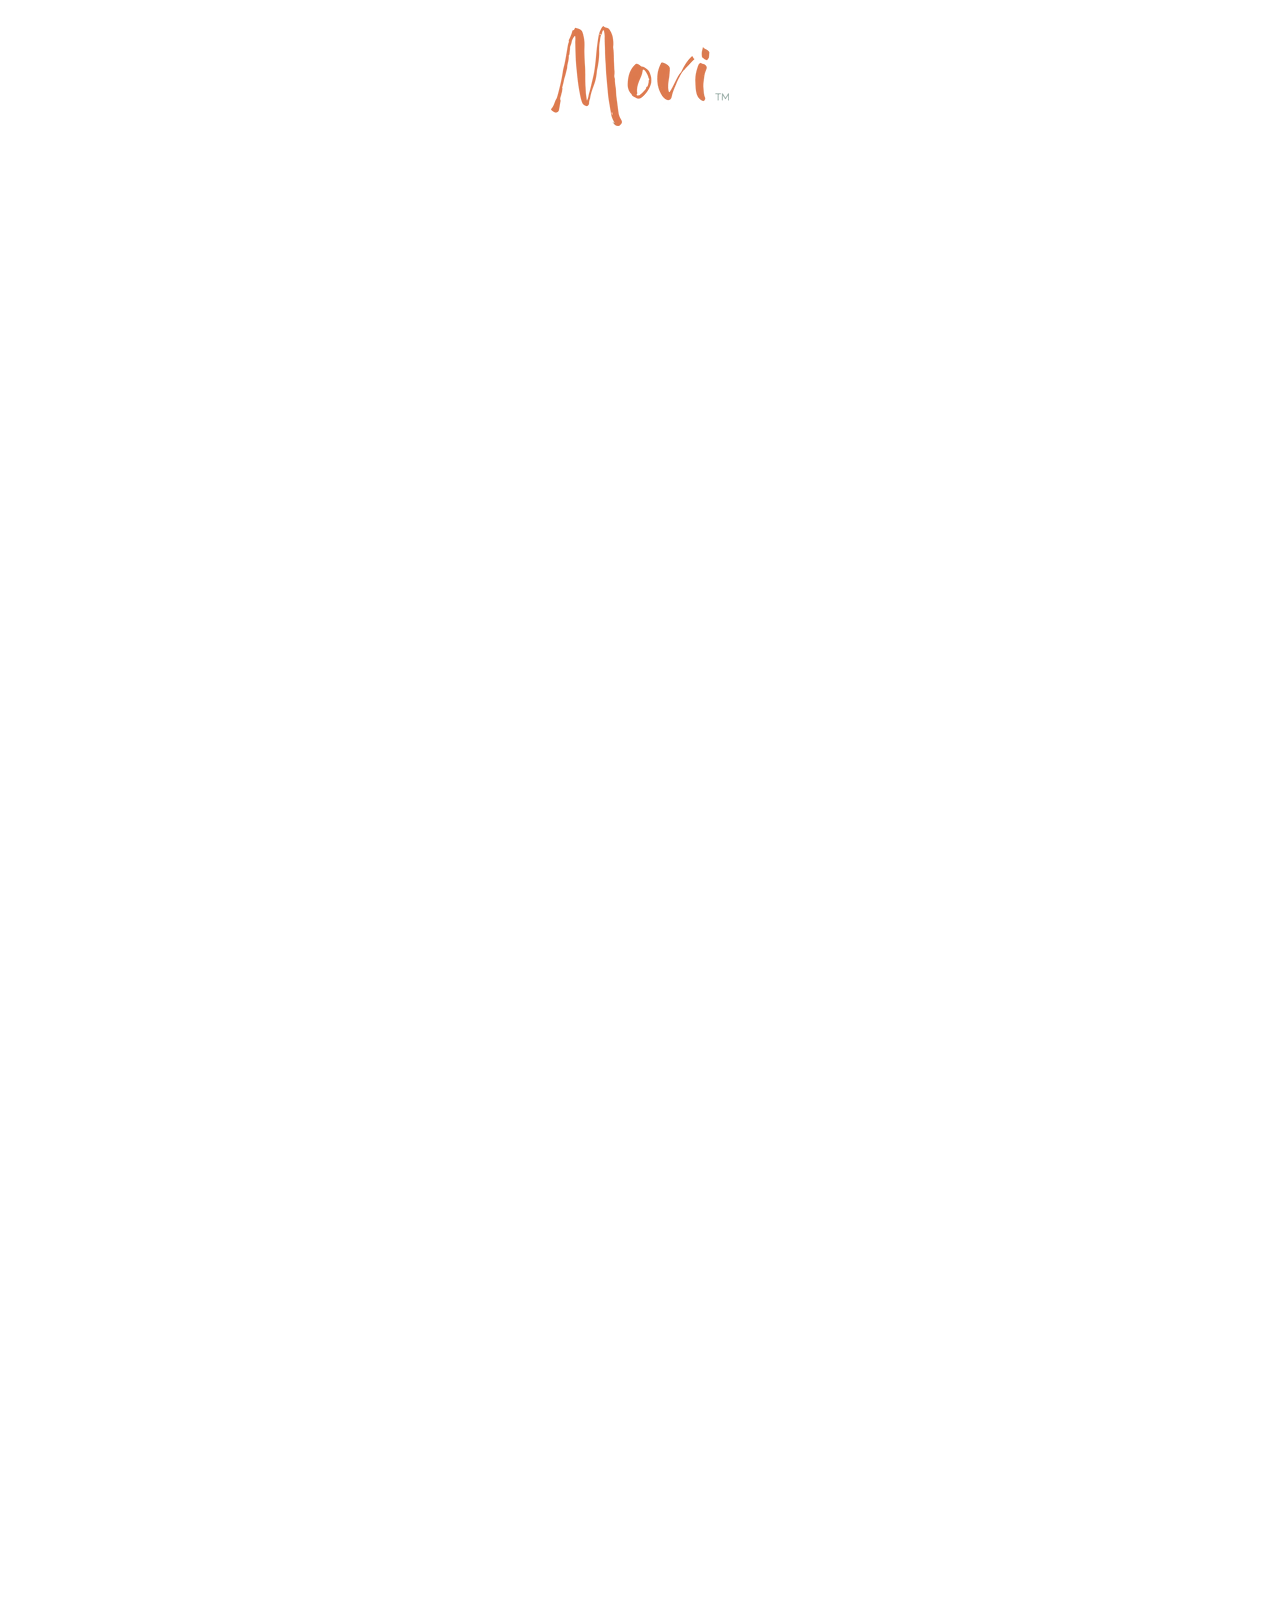
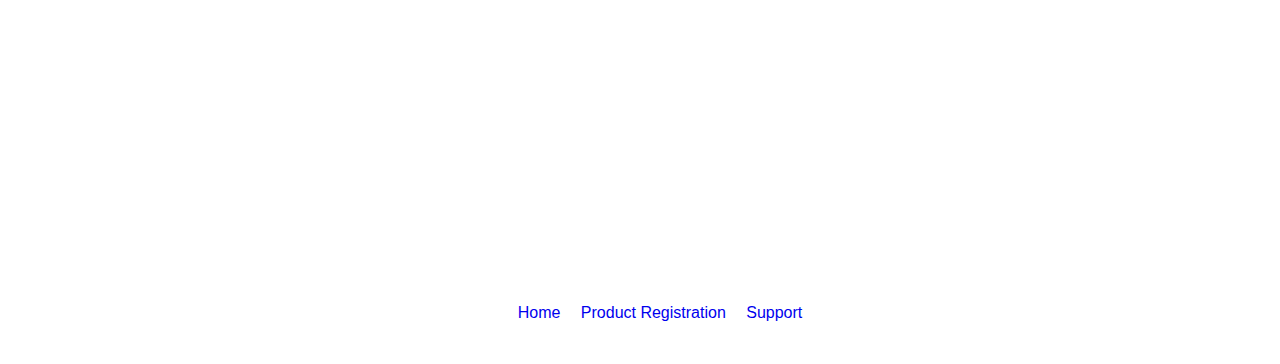
==== product-registration.html @ 4dcb667d "index, product-registration, support, logo, style.css" ====
<!DOCTYPE html>
<html>
  <head>
    <meta charset="utf-8">
    <meta name="viewport" content="width=device-width">
    <title>Movi Family</title>
  </head>
  <link rel="stylesheet" href="style.css">
  <body>
    <br>
    <main style="text-align:center;">
      <div style="max-width:700px;margin:0 auto;text-align:left;">
        <div style="text-align:center;">
          <img src="img/movilogo.avif" alt="Movi Family Logo">
        </div>
        <br>
        <br>
        <iframe src="https://docs.google.com/forms/d/e/1FAIpQLSc8pK8ts7FGJdSyB66yNpd7SeKkYSDU7BTp8aoVgsKmhO0Ujw/viewform?embedded=true" width="640" height="1700" frameborder="0" marginheight="0" marginwidth="0">Loading…</iframe>
      </div>
      <br>
    </main>
    <footer>
      <ul style="text-align:center;">
        <li><a href="index.html">Home</a></li>
        <li><a href="product-registration.html">Product Registration</a></li>
        <li><a href="support.html">Support</a></li>
      </ul>
    </footer>
    <br>
  </body>
</html>
---- style.css ----
footer ul li {
  list-style-type: none;
  margin: 0 0.5em;
  display: inline-block;
}
body {
  font-family: "Raleway", sans-serif;
  font-optical-sizing: auto;
  font-weight: <weight>;
  font-style: normal;
}
a {
  text-decoration: none;
}
a:hover {
  text-decoration: underline;
}
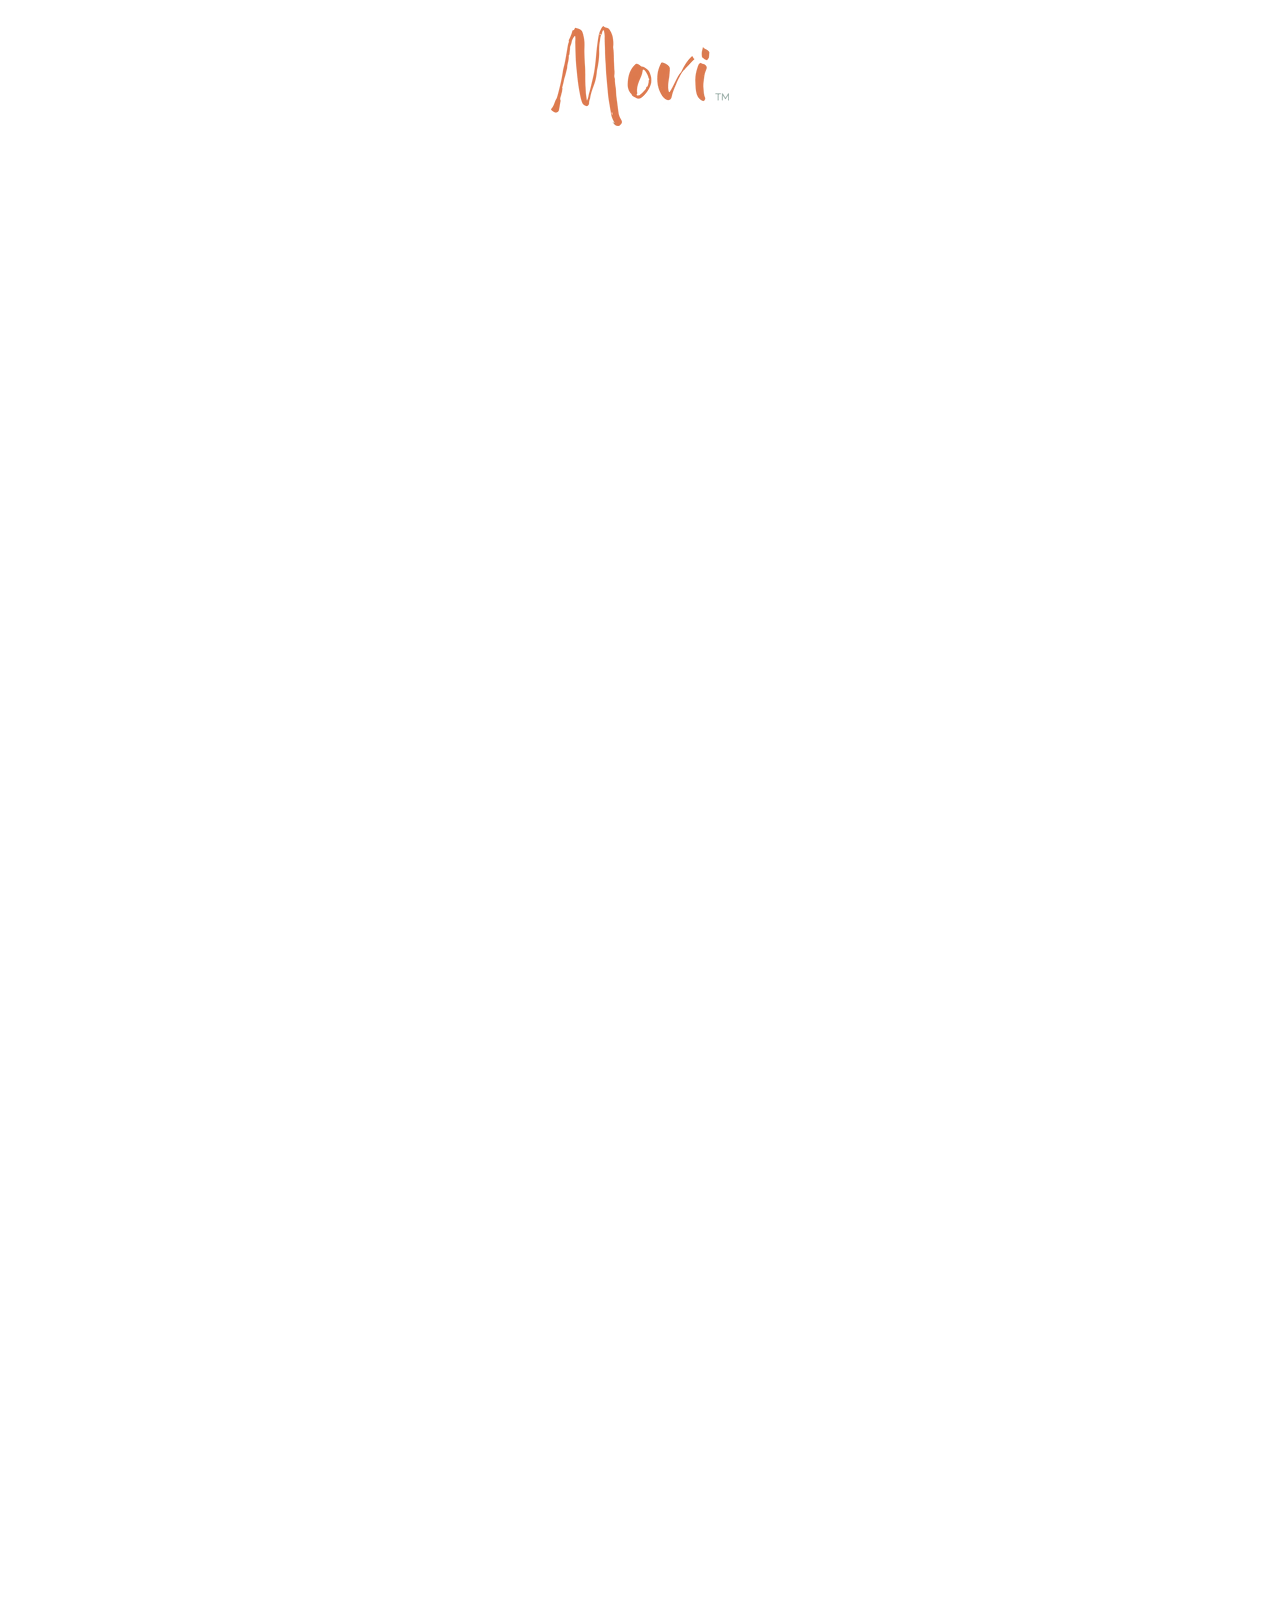
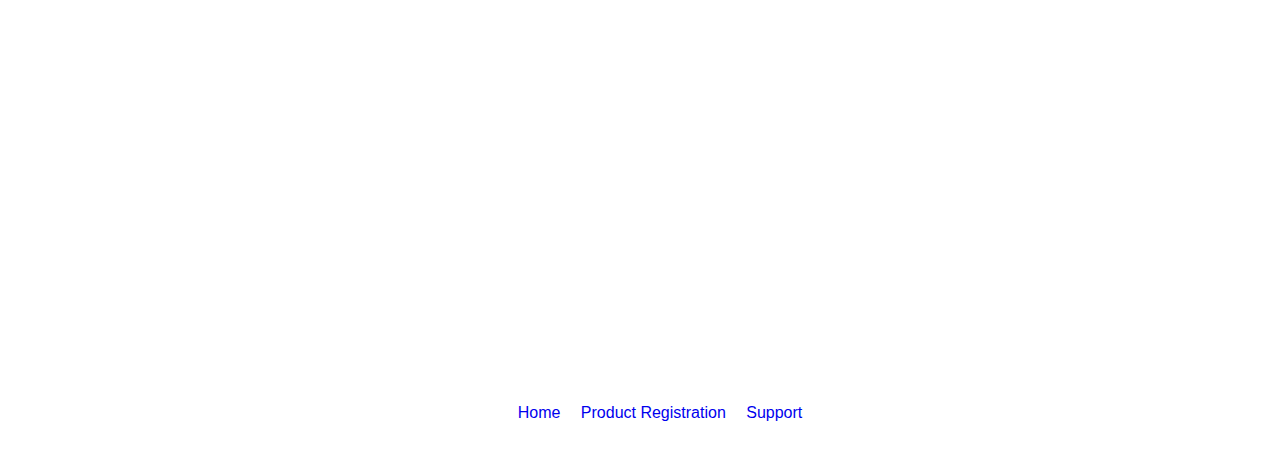
==== commit 6f839798: "fix registration scroll" ====
--- a/product-registration.html
+++ b/product-registration.html
@@ -15,7 +15,7 @@
         </div>
         <br>
         <br>
-        <iframe src="https://docs.google.com/forms/d/e/1FAIpQLSc8pK8ts7FGJdSyB66yNpd7SeKkYSDU7BTp8aoVgsKmhO0Ujw/viewform?embedded=true" width="640" height="1700" frameborder="0" marginheight="0" marginwidth="0">Loading…</iframe>
+        <iframe src="https://docs.google.com/forms/d/e/1FAIpQLSc8pK8ts7FGJdSyB66yNpd7SeKkYSDU7BTp8aoVgsKmhO0Ujw/viewform?embedded=true" width="640" height="1800" frameborder="0" marginheight="0" marginwidth="0">Loading…</iframe>
       </div>
       <br>
     </main>
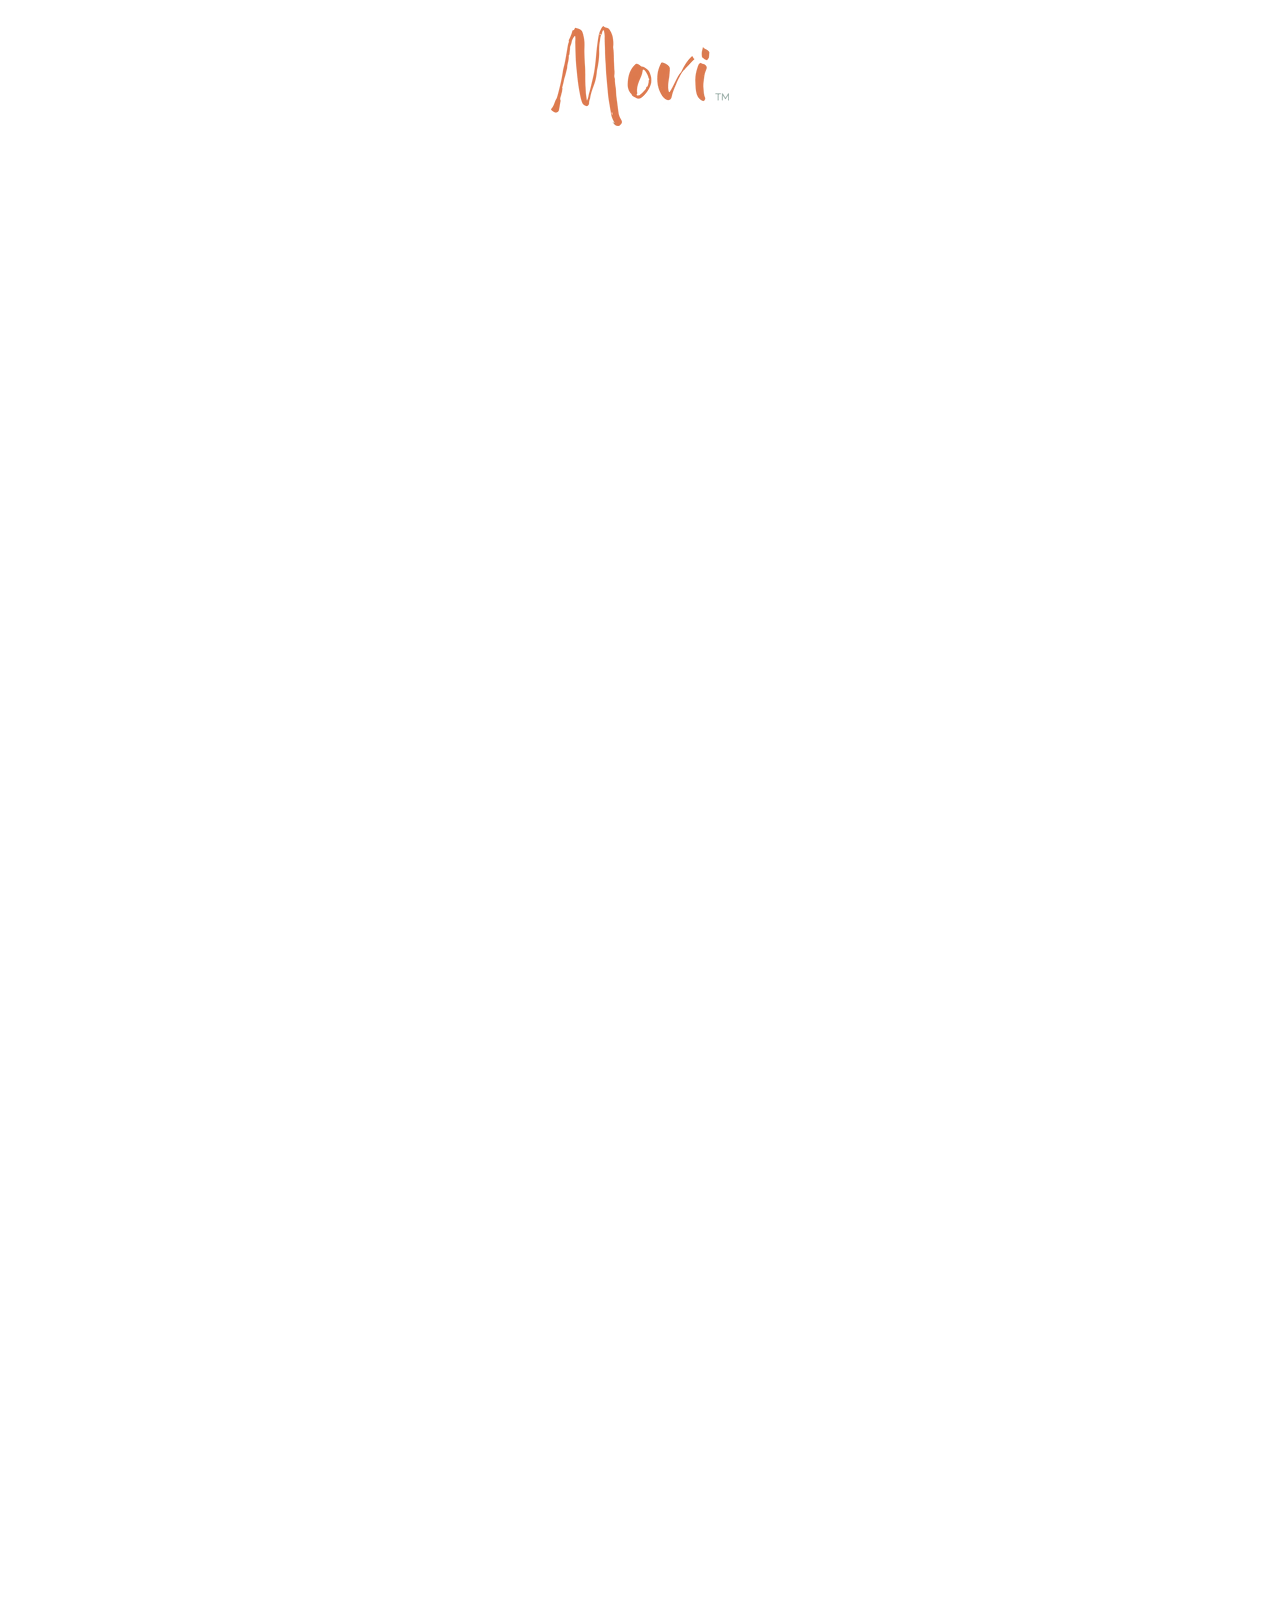
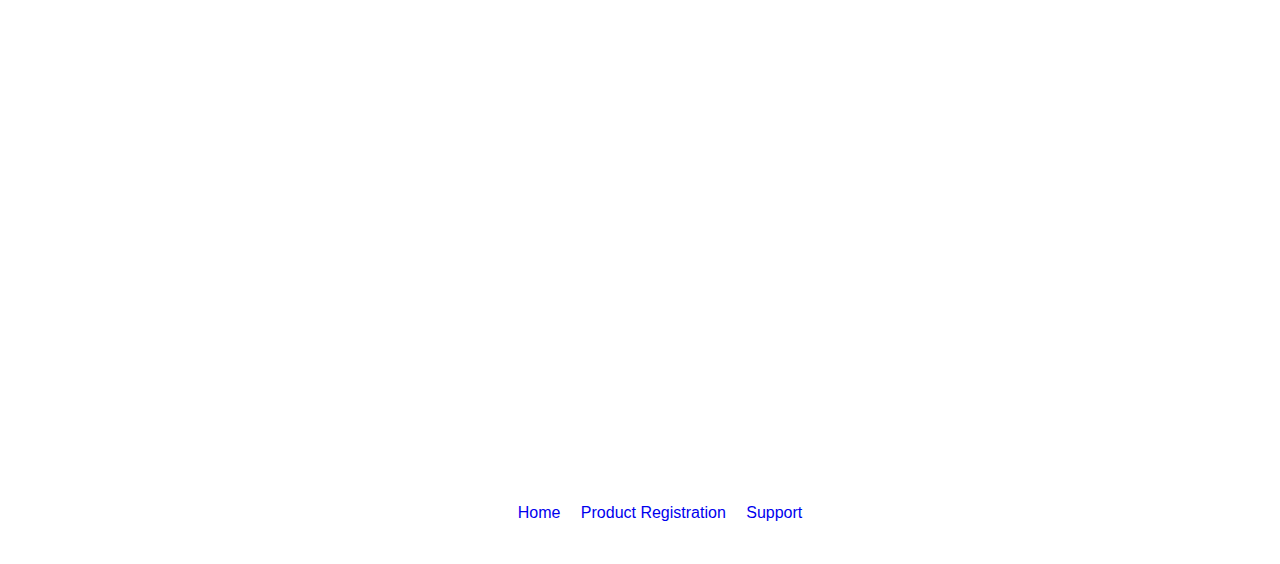
==== commit 33fe64ca: "iframe scrolling mobile" ====
--- a/product-registration.html
+++ b/product-registration.html
@@ -15,7 +15,7 @@
         </div>
         <br>
         <br>
-        <iframe src="https://docs.google.com/forms/d/e/1FAIpQLSc8pK8ts7FGJdSyB66yNpd7SeKkYSDU7BTp8aoVgsKmhO0Ujw/viewform?embedded=true" width="640" height="1800" frameborder="0" marginheight="0" marginwidth="0">Loading…</iframe>
+        <iframe src="https://docs.google.com/forms/d/e/1FAIpQLSc8pK8ts7FGJdSyB66yNpd7SeKkYSDU7BTp8aoVgsKmhO0Ujw/viewform?embedded=true" width="640" height="1900" frameborder="0" marginheight="0" marginwidth="0">Loading…</iframe>
       </div>
       <br>
     </main>
--- a/style.css
+++ b/style.css
@@ -15,3 +15,6 @@
 a:hover {
   text-decoration: underline;
 }
+iframe {
+  overflow-y: hidden;
+}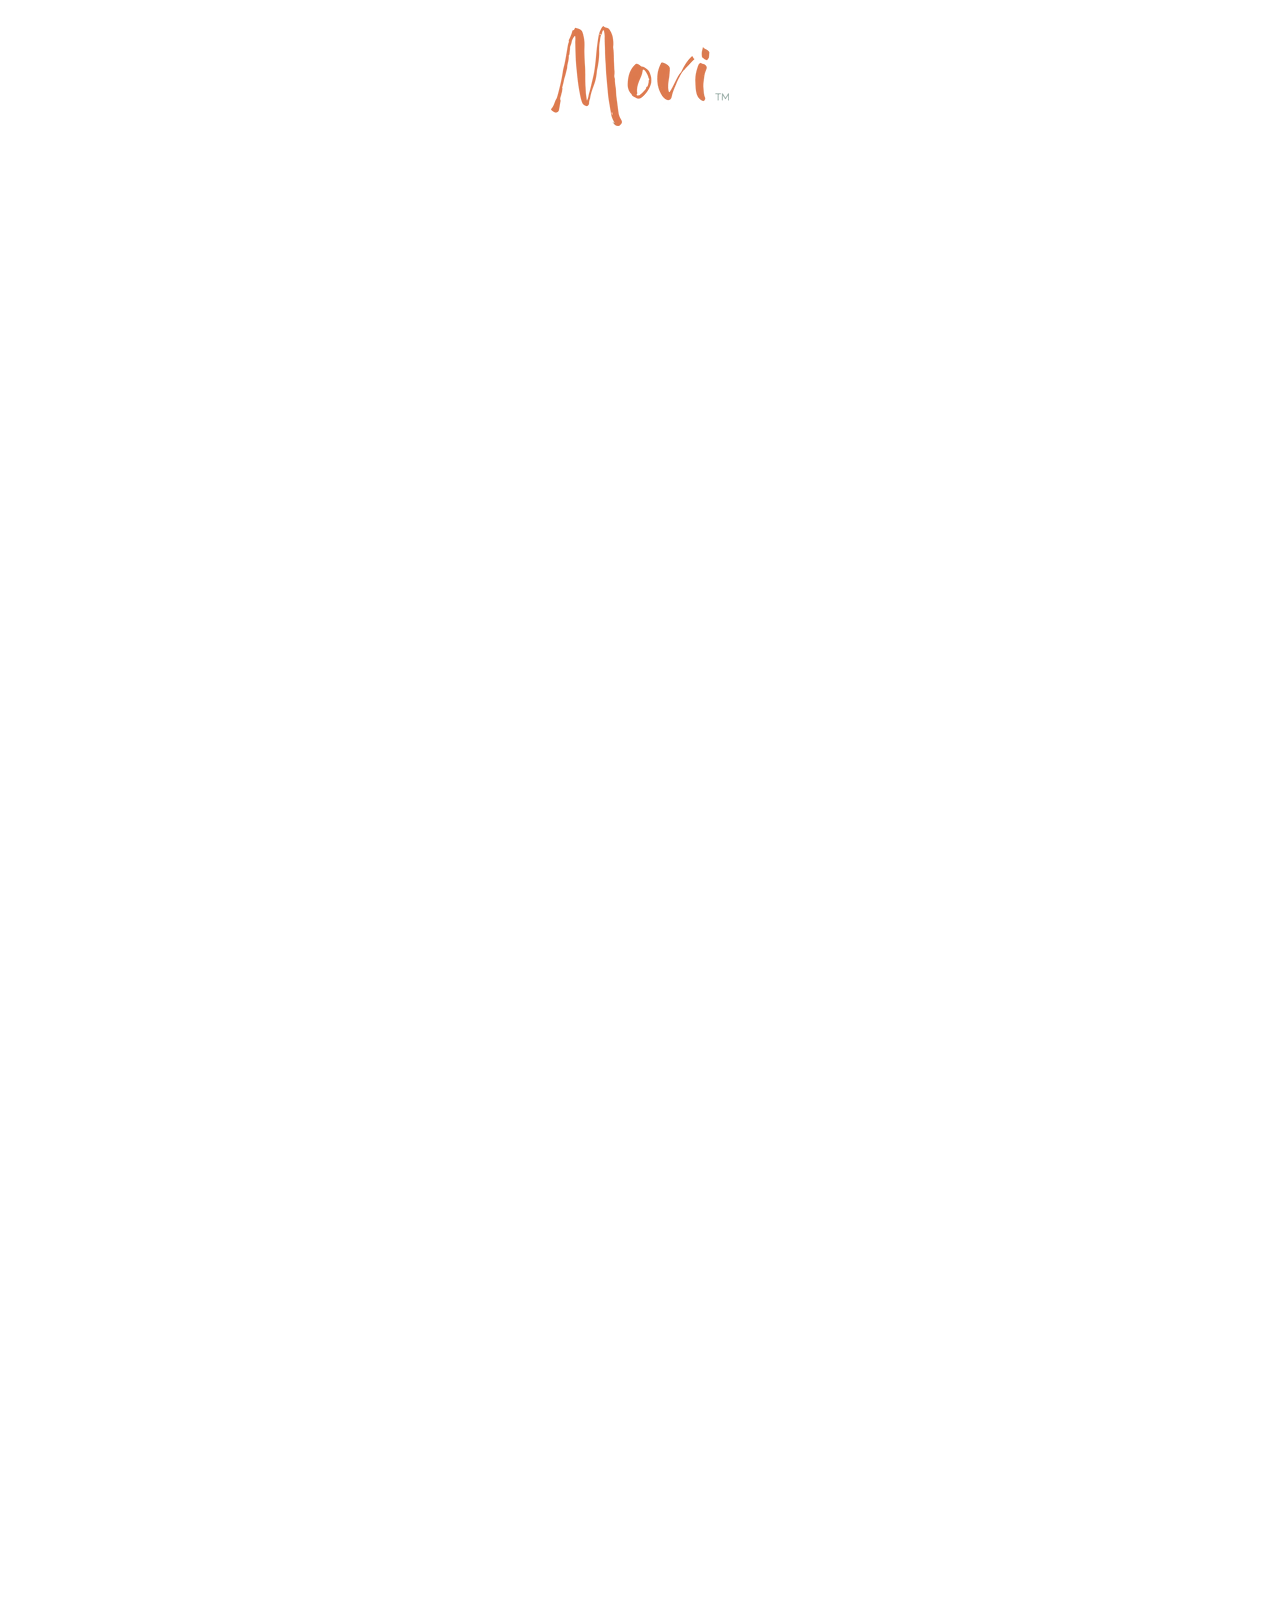
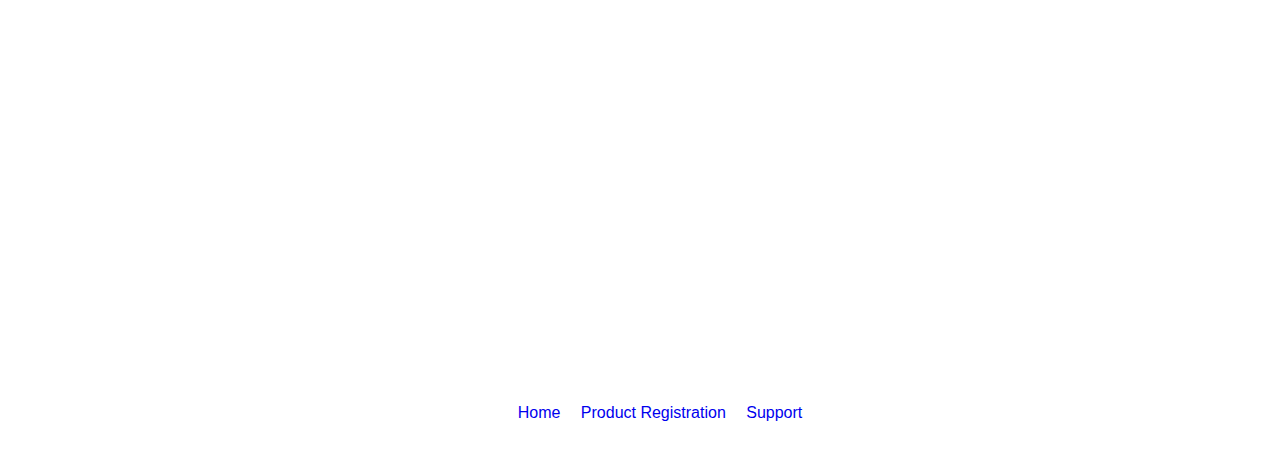
==== commit 4852da71: "iframe heights" ====
--- a/product-registration.html
+++ b/product-registration.html
@@ -15,7 +15,7 @@
         </div>
         <br>
         <br>
-        <iframe src="https://docs.google.com/forms/d/e/1FAIpQLSc8pK8ts7FGJdSyB66yNpd7SeKkYSDU7BTp8aoVgsKmhO0Ujw/viewform?embedded=true" width="640" height="1900" frameborder="0" marginheight="0" marginwidth="0">Loading…</iframe>
+        <iframe src="https://docs.google.com/forms/d/e/1FAIpQLSc8pK8ts7FGJdSyB66yNpd7SeKkYSDU7BTp8aoVgsKmhO0Ujw/viewform?embedded=true" width="640" height="1800" frameborder="0" marginheight="0" marginwidth="0">Loading…</iframe>
       </div>
       <br>
     </main>
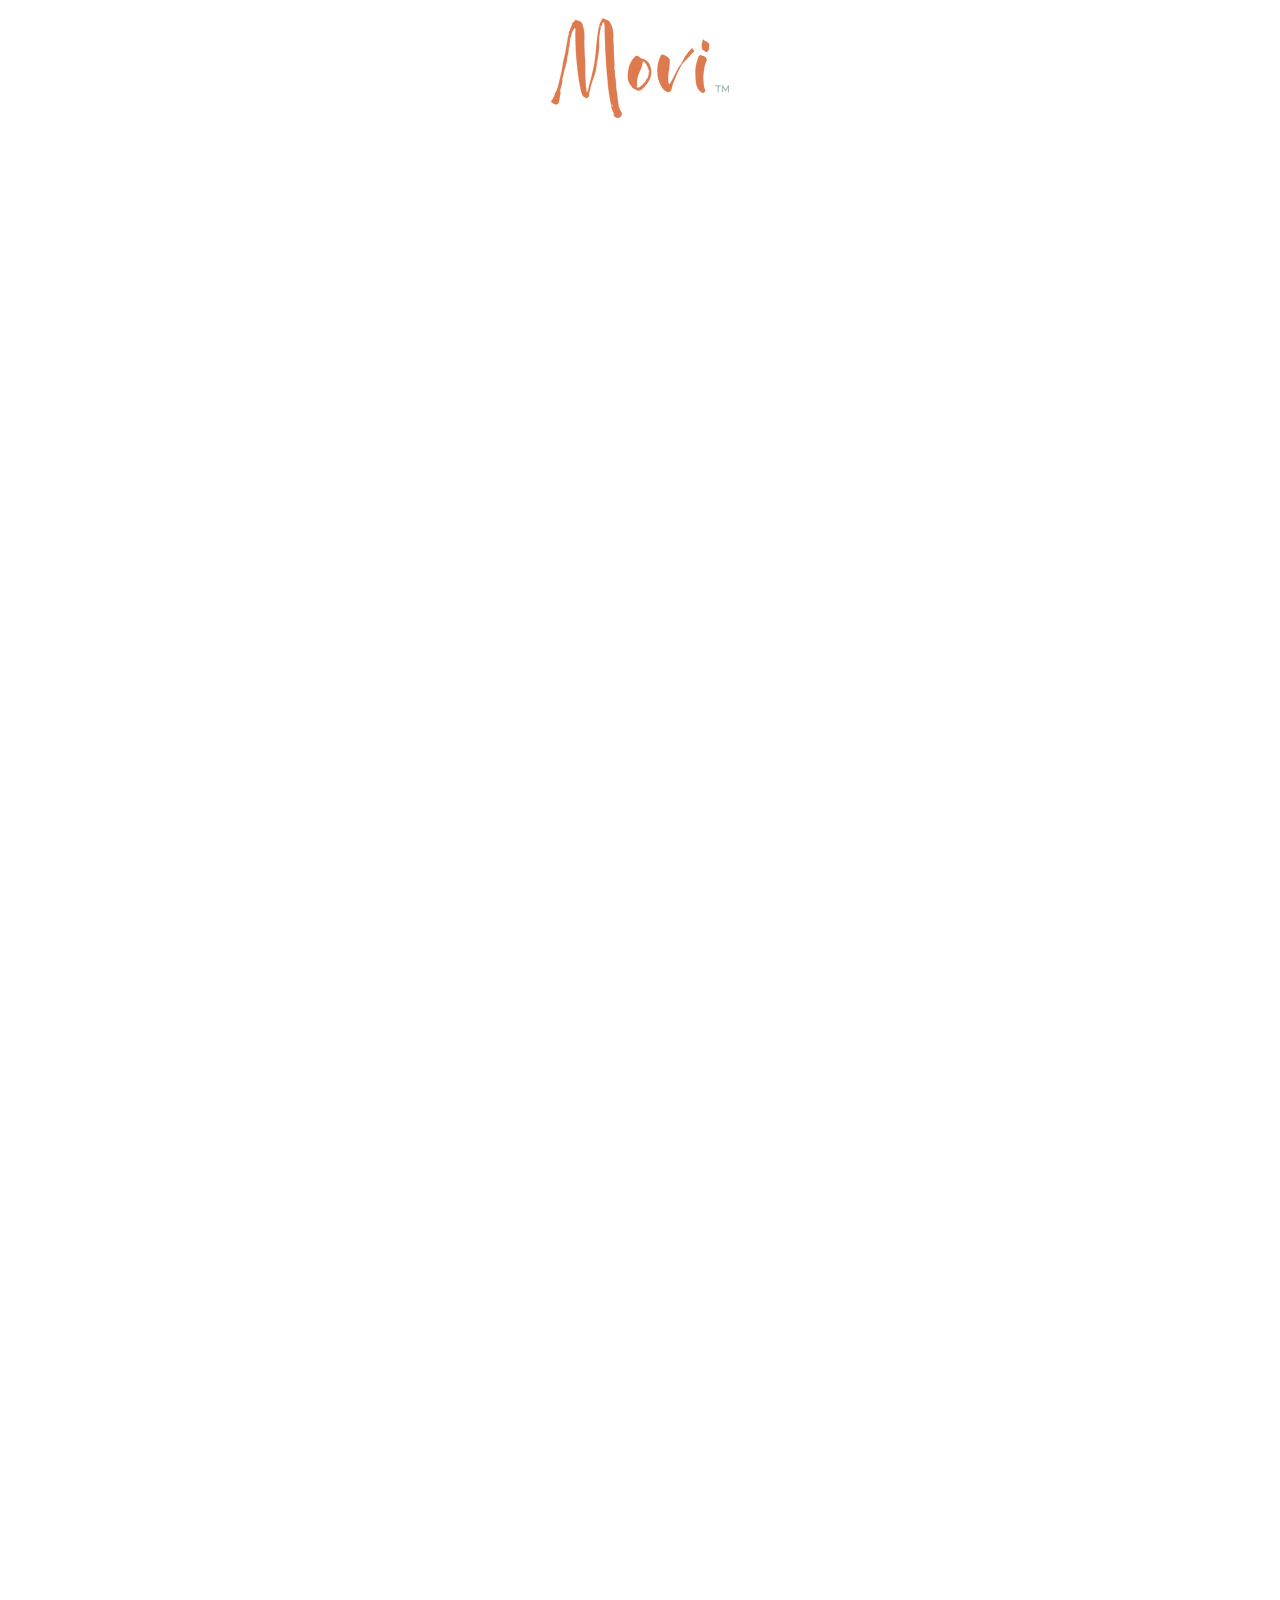
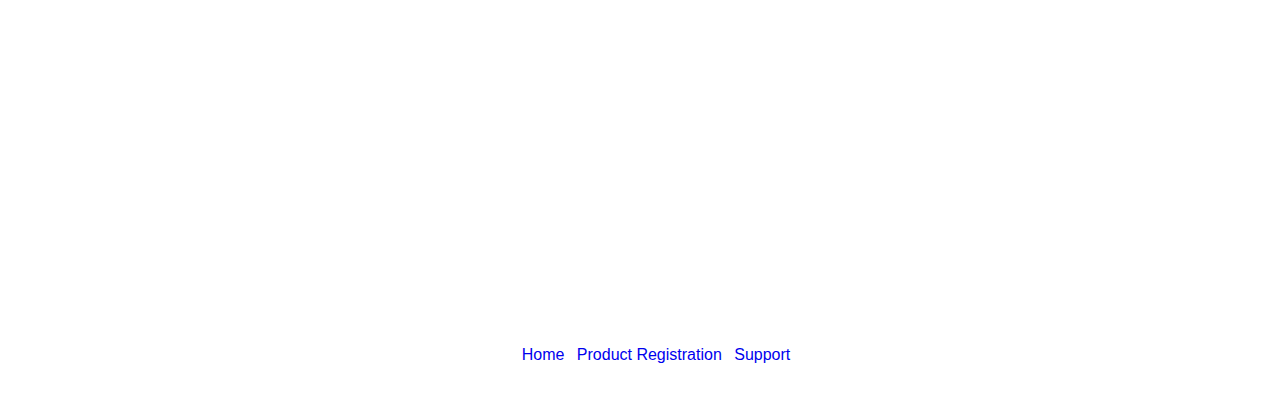
==== commit 1131d62f: "scrolling=no, minor styles" ====
--- a/product-registration.html
+++ b/product-registration.html
@@ -15,7 +15,7 @@
         </div>
         <br>
         <br>
-        <iframe src="https://docs.google.com/forms/d/e/1FAIpQLSc8pK8ts7FGJdSyB66yNpd7SeKkYSDU7BTp8aoVgsKmhO0Ujw/viewform?embedded=true" width="640" height="1800" frameborder="0" marginheight="0" marginwidth="0">Loading…</iframe>
+        <iframe src="https://docs.google.com/forms/d/e/1FAIpQLSc8pK8ts7FGJdSyB66yNpd7SeKkYSDU7BTp8aoVgsKmhO0Ujw/viewform?embedded=true" width="640" height="1750" frameborder="0" marginheight="0" marginwidth="0" scrolling="no">Loading…</iframe>
       </div>
       <br>
     </main>
--- a/style.css
+++ b/style.css
@@ -1,13 +1,16 @@
+nav ul li,
 footer ul li {
   list-style-type: none;
   margin: 0 0.5em;
   display: inline-block;
+  padding-left: 0;
+  margin-left: 0;
 }
 body {
   font-family: "Raleway", sans-serif;
   font-optical-sizing: auto;
-  font-weight: <weight>;
   font-style: normal;
+  margin: 0 15px;
 }
 a {
   text-decoration: none;
